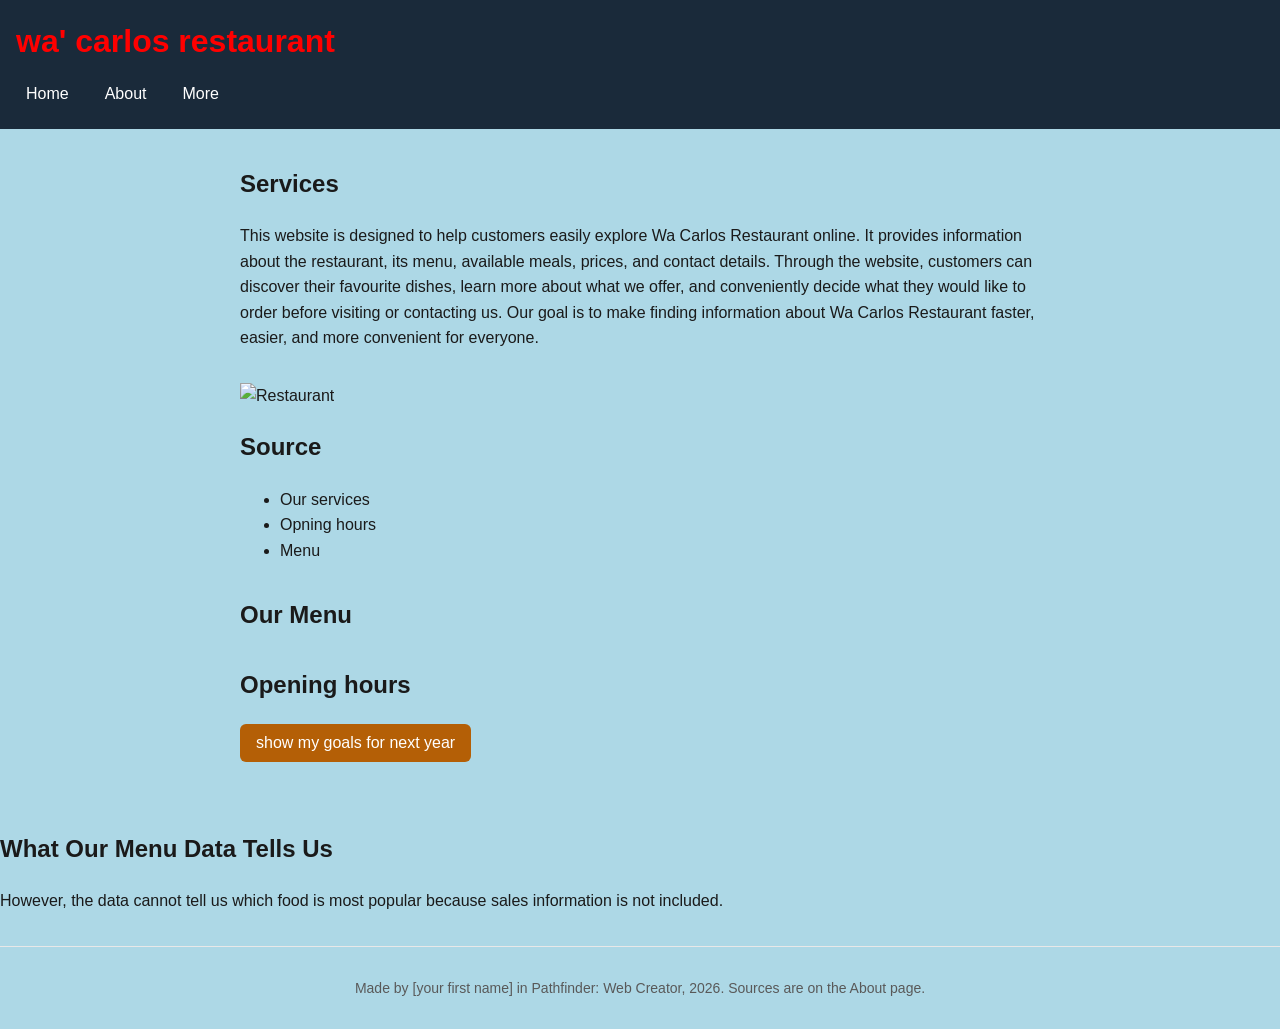
==== index.html @ 10d6f68d "c15" ====
<!DOCTYPE html>
<html lang="en">
<head>
  <meta charset="UTF-8">
  <meta name="viewport" content="width=device-width, initial-scale=1">
  <title>Site name goes here</title>
  <link rel="icon" href="data:,">
  <link rel="stylesheet" href="style.css">
</head>
<body>
  <header>
    <h1>wa' carlos restaurant</h1>
    <nav>
      <a href="index.html">Home</a>
      <a href="about.html">About</a>
      <a href="more.html">More</a>
    </nav>
  </header>

  <main>
    <section>
      <h2>Services</h2>
      <p>This website is designed to help customers easily explore Wa Carlos Restaurant online. It provides information about the restaurant, its menu, available meals, prices, and contact details. Through the website, customers can discover their favourite dishes, learn more about what we offer, and conveniently decide what they would like to order before visiting or contacting us. Our goal is to make finding information about Wa Carlos Restaurant faster, easier, and more convenient for everyone.</p>
    </section>
    <img src="C:\Users\defaultuser0\Downloads\reataurant.jpg" alt="Restaurant">

    <section>
      <h2>Source</h2>
      <ul>
        <li>Our services</li>
        <li>Opning hours</li>
        <li>Menu</li>
      </ul>
    </section>
<section>
    <h2>Our Menu</h2>

    <div id="menu-container"></div>
</section>

<script src="data.js"></script>
<script src="script.js"></script>
    <section>
      <h2>Opening hours</h2>
      <button id="toggle-button">show my goals for next year</button>
      <div id="details" hidden>
        <ul>
          <li>Become the best restaurant in Diani</li>
          <li>Attract sponsors</li>
          <li>Become a 5-star restaurant</li>
        </ul>
        <p>Details for your user go here.</p>
      </div>
    </section>
  </main>

         <section>
           <h2>What Our Menu Data Tells Us</h2>

         <p>
             However, the data cannot tell us which food
            is most popular because sales information
             is not included.
          </p>
        </section>

  <footer>
    <p>Made by [your first name] in Pathfinder: Web Creator, 2026. Sources are on the About page.</p>
  </footer>

  <script src="data.js"></script>
  <script src="script.js"></script>
</body>
</html>
---- style.css ----
/* Pathfinder: Web Creator starter stylesheet.
   Day 3: change the two colours, check contrast, then switch on the media query. */

:root {
  --main-colour: #1a2a3a;    /* header background */
  --accent-colour: #b45f06;  /* buttons and focus outline; passes 4.5:1 on white */
}

body {
  font-family: Arial, Helvetica, sans-serif;
  line-height: 1.6;
  margin: 0;
  color: #1a1a1a;
  background: lightblue;
}

header {
  background: var(--main-colour);
  color: red;
  padding: 16px;
}

header h1 {
  margin: 0 0 8px;
}

/* Flexbox puts the three links in a row with a gap between them */
nav {
  display: flex;
  gap: 16px;
}

nav a {
  color: #ffffff;
  text-decoration: none;
  padding: 6px 10px;
  border-radius: 6px;
}

/* Mouse users see this when they hover */
nav a:hover {
  background: rgba(255, 255, 255, 0.15);
}

/* Keyboard users see where they are. Never remove this. */
a:focus,
button:focus {
  outline: 3px solid var(--accent-colour);
  outline-offset: 2px;
}

main {
  max-width: 800px;
  margin: 0 auto;
  padding: 16px;
}

section {
  margin-bottom: 32px;
}

img {
  max-width: 100%;
  height: auto;
}

button {
  background: var(--accent-colour);
  color: #ffffff;
  border: none;
  padding: 10px 16px;
  font-size: 16px;
  border-radius: 6px;
  cursor: pointer;
}

footer {
  border-top: 1px solid #e8e8e8;
  padding: 16px;
  font-size: 14px;
  color: #595959;
  text-align: center;
}

.menu-item {
    background: white;
    padding: 15px;
    margin: 15px;
    border-radius: 10px;
    box-shadow: 0 2px 8px rgba(0,0,0,0.1);
}

.menu-item h3 {
    color: brown;
}

/* Small screens: stack the nav links.
   Day 3, Block 2: delete the slash-star line above and the star-slash line below to switch this on. */
/*
@media (max-width: 600px) {
  nav {
    flex-direction: column;
    gap: 4px;
  }
}
*/
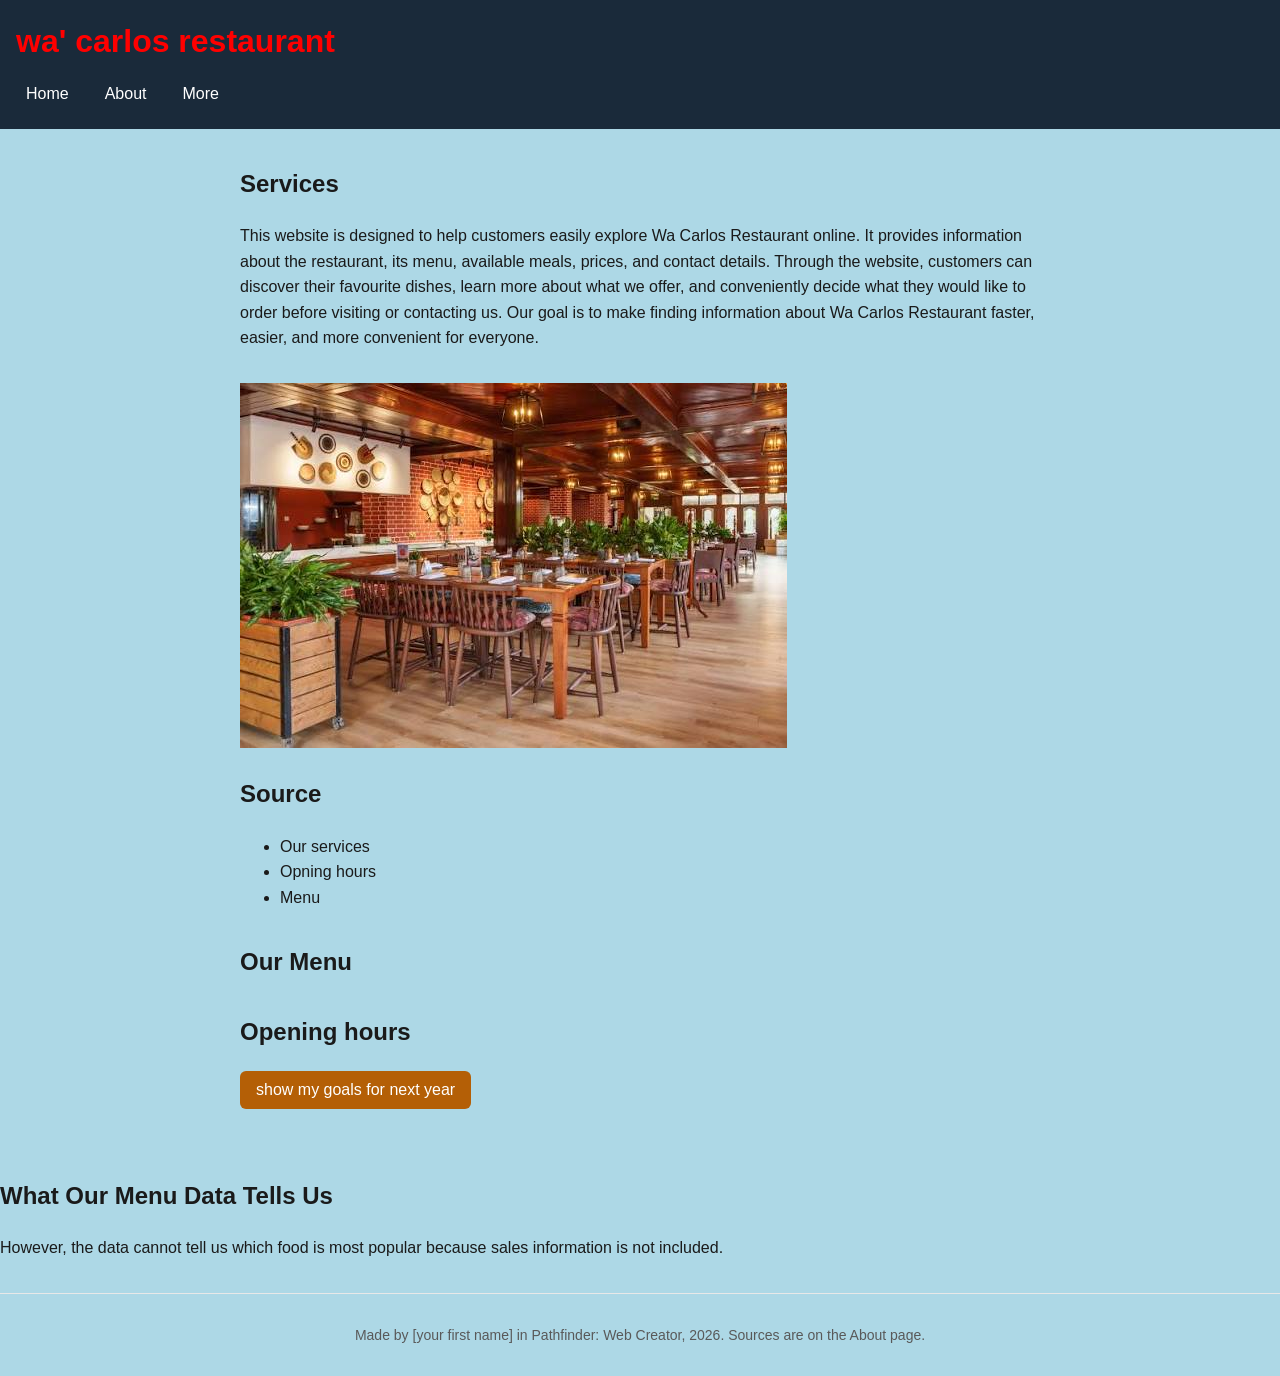
==== commit 5395e213: "c17" ====
--- a/index.html
+++ b/index.html
@@ -22,7 +22,7 @@
       <h2>Services</h2>
       <p>This website is designed to help customers easily explore Wa Carlos Restaurant online. It provides information about the restaurant, its menu, available meals, prices, and contact details. Through the website, customers can discover their favourite dishes, learn more about what we offer, and conveniently decide what they would like to order before visiting or contacting us. Our goal is to make finding information about Wa Carlos Restaurant faster, easier, and more convenient for everyone.</p>
     </section>
-    <img src="C:\Users\defaultuser0\Downloads\reataurant.jpg" alt="Restaurant">
+    <img src="restaurant.jpg" alt="Restaurant">
 
     <section>
       <h2>Source</h2>
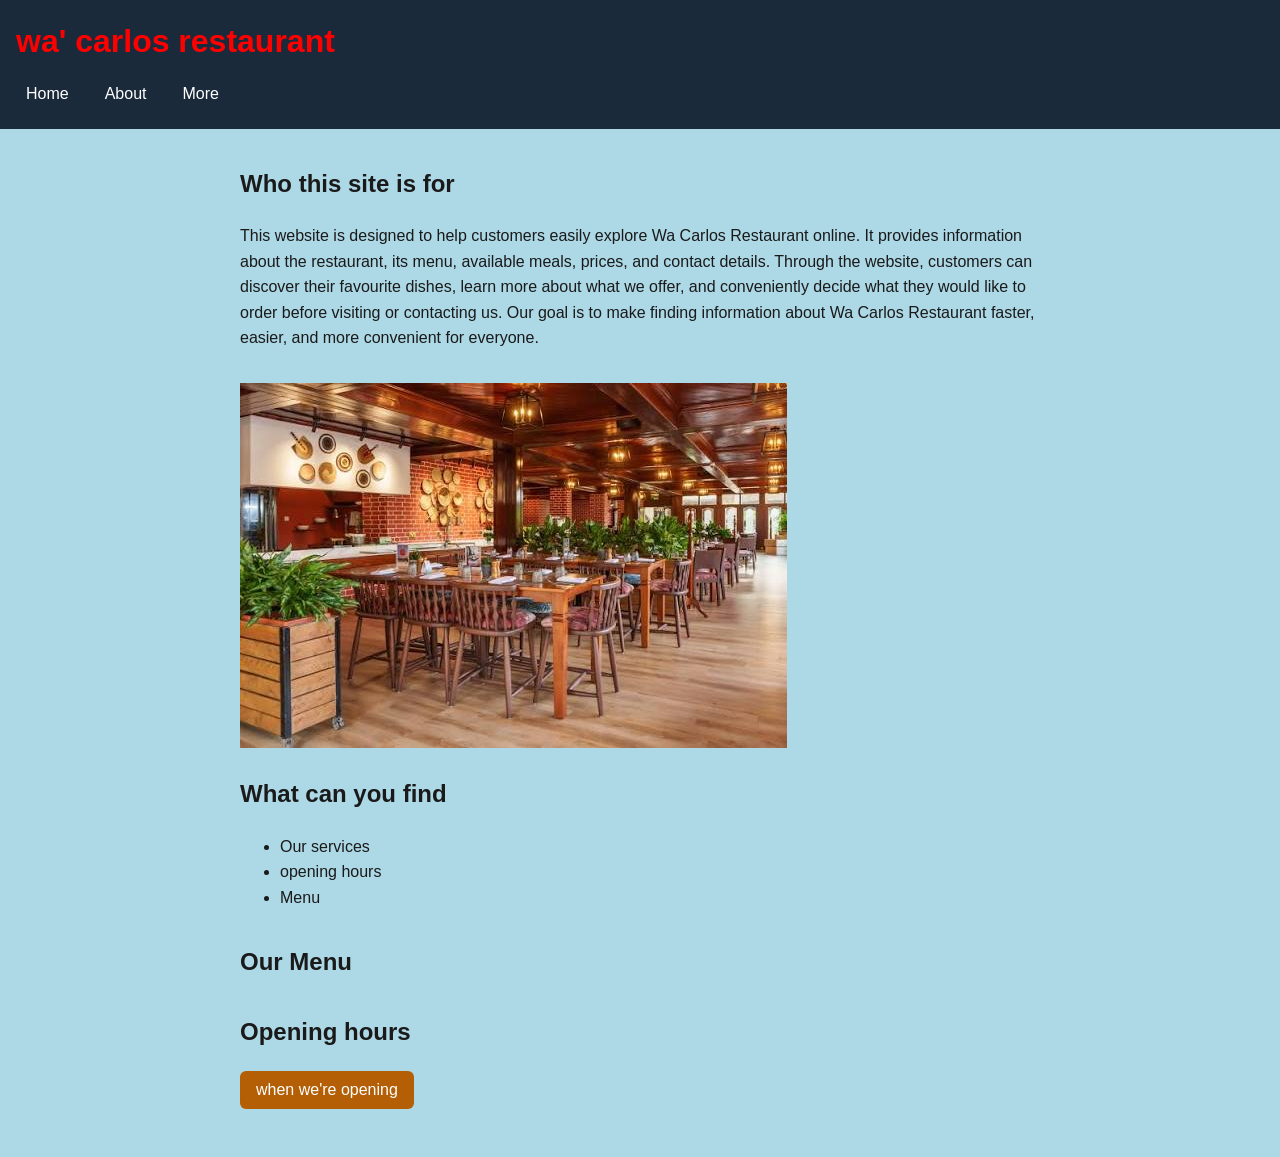
==== commit c80ad122: "c18" ====
--- a/index.html
+++ b/index.html
@@ -19,16 +19,16 @@
 
   <main>
     <section>
-      <h2>Services</h2>
+      <h2>Who this site is for</h2>
       <p>This website is designed to help customers easily explore Wa Carlos Restaurant online. It provides information about the restaurant, its menu, available meals, prices, and contact details. Through the website, customers can discover their favourite dishes, learn more about what we offer, and conveniently decide what they would like to order before visiting or contacting us. Our goal is to make finding information about Wa Carlos Restaurant faster, easier, and more convenient for everyone.</p>
     </section>
     <img src="restaurant.jpg" alt="Restaurant">
 
     <section>
-      <h2>Source</h2>
+      <h2>What can you find</h2>
       <ul>
         <li>Our services</li>
-        <li>Opning hours</li>
+        <li>opening hours</li>
         <li>Menu</li>
       </ul>
     </section>
@@ -42,30 +42,11 @@
 <script src="script.js"></script>
     <section>
       <h2>Opening hours</h2>
-      <button id="toggle-button">show my goals for next year</button>
-      <div id="details" hidden>
-        <ul>
-          <li>Become the best restaurant in Diani</li>
-          <li>Attract sponsors</li>
-          <li>Become a 5-star restaurant</li>
-        </ul>
-        <p>Details for your user go here.</p>
-      </div>
-    </section>
-  </main>
-
-         <section>
-           <h2>What Our Menu Data Tells Us</h2>
-
-         <p>
-             However, the data cannot tell us which food
-            is most popular because sales information
-             is not included.
-          </p>
-        </section>
-
+      <button id="toggle-button">when we're opening</button>
+      <div id="6am-11pm" hidden>
+        
   <footer>
-    <p>Made by [your first name] in Pathfinder: Web Creator, 2026. Sources are on the About page.</p>
+    <p>Made by [Zakariya] in Pathfinder: Web Creator, 2026. Sources are on the About page.</p>
   </footer>
 
   <script src="data.js"></script>
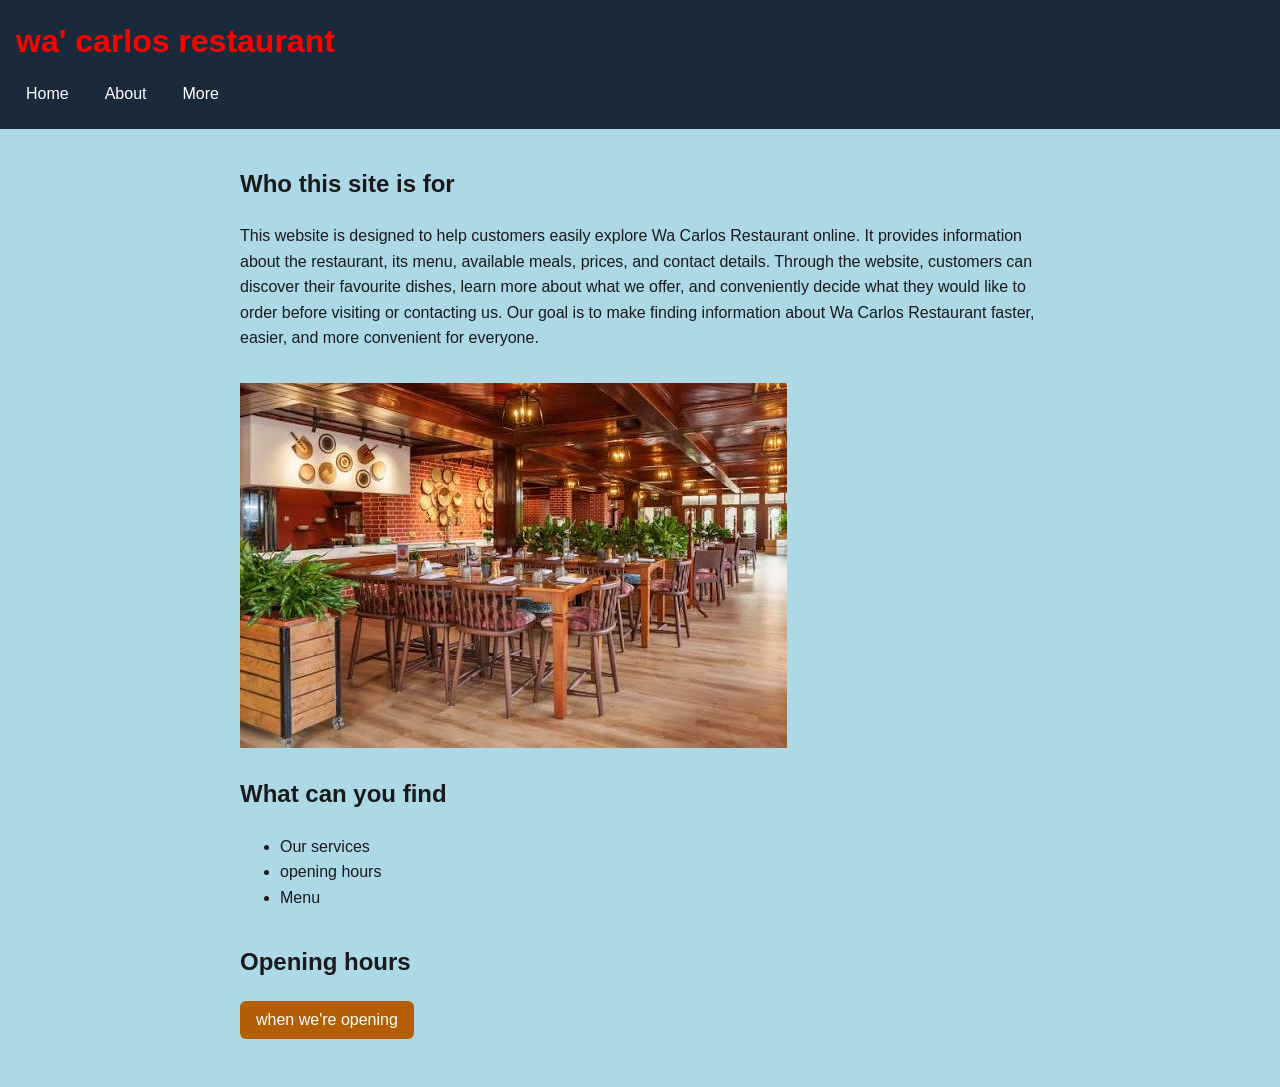
==== commit 5fba577c: "c18" ====
--- a/index.html
+++ b/index.html
@@ -32,11 +32,6 @@
         <li>Menu</li>
       </ul>
     </section>
-<section>
-    <h2>Our Menu</h2>
-
-    <div id="menu-container"></div>
-</section>
 
 <script src="data.js"></script>
 <script src="script.js"></script>
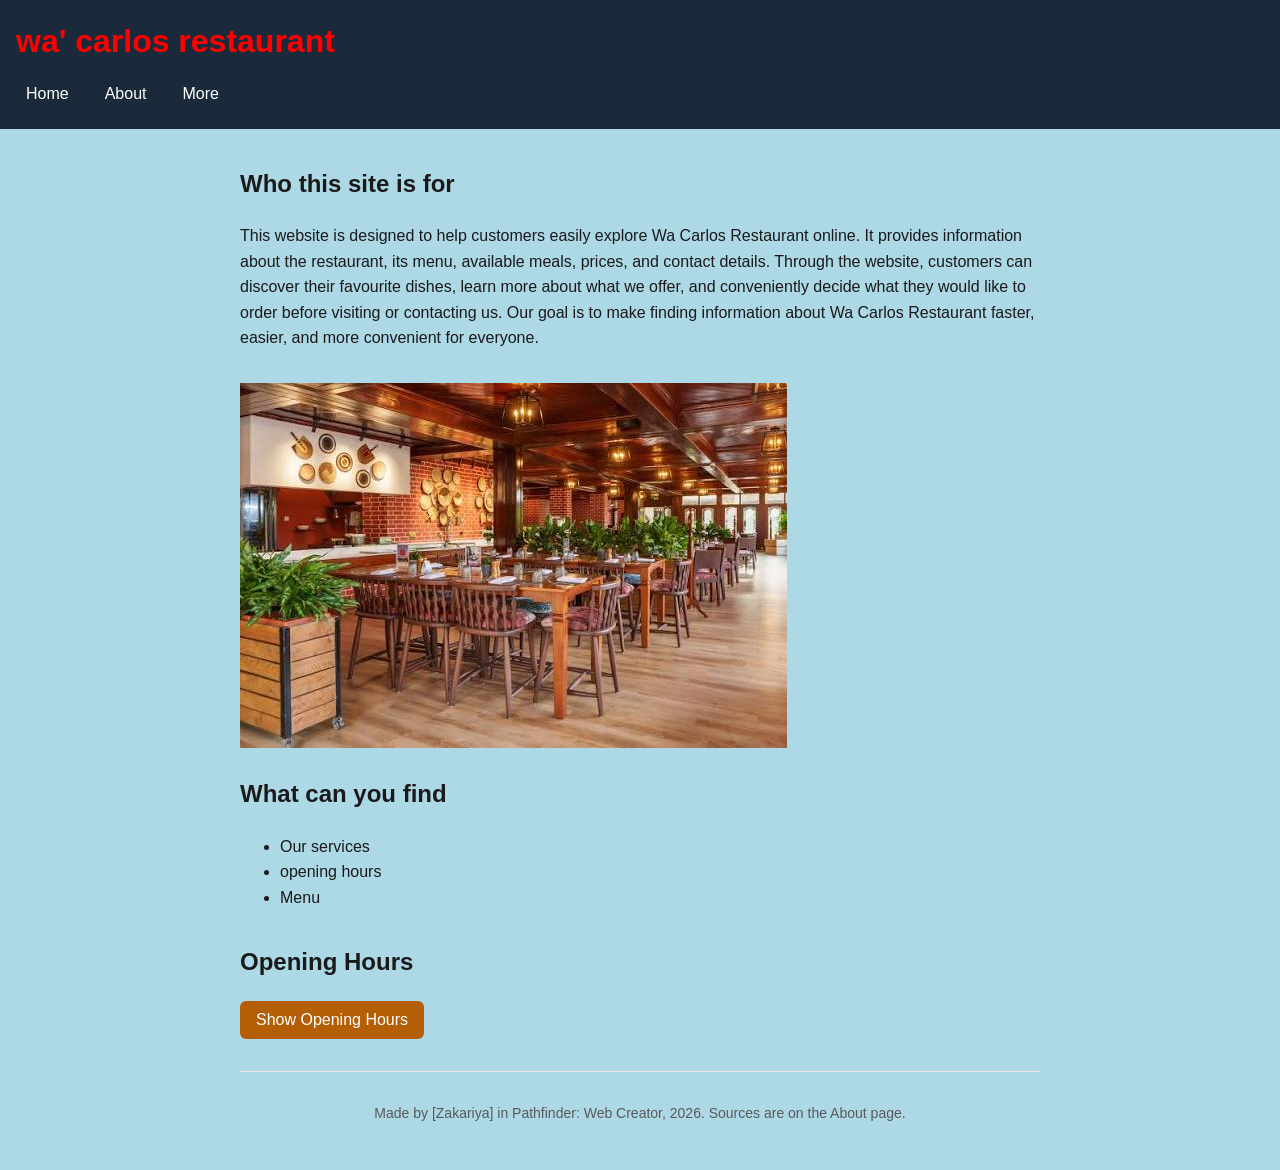
==== commit 47f30392: "c20" ====
--- a/index.html
+++ b/index.html
@@ -36,9 +36,14 @@
 <script src="data.js"></script>
 <script src="script.js"></script>
     <section>
-      <h2>Opening hours</h2>
-      <button id="toggle-button">when we're opening</button>
-      <div id="6am-11pm" hidden>
+    <h2>Opening Hours</h2>
+
+    <button id="toggle-button">Show Opening Hours</button>
+
+    <div id="opening-hours" hidden>
+        <p>Monday - Sunday: 6 AM - 11 PM</p>
+    </div>
+</section>
         
   <footer>
     <p>Made by [Zakariya] in Pathfinder: Web Creator, 2026. Sources are on the About page.</p>
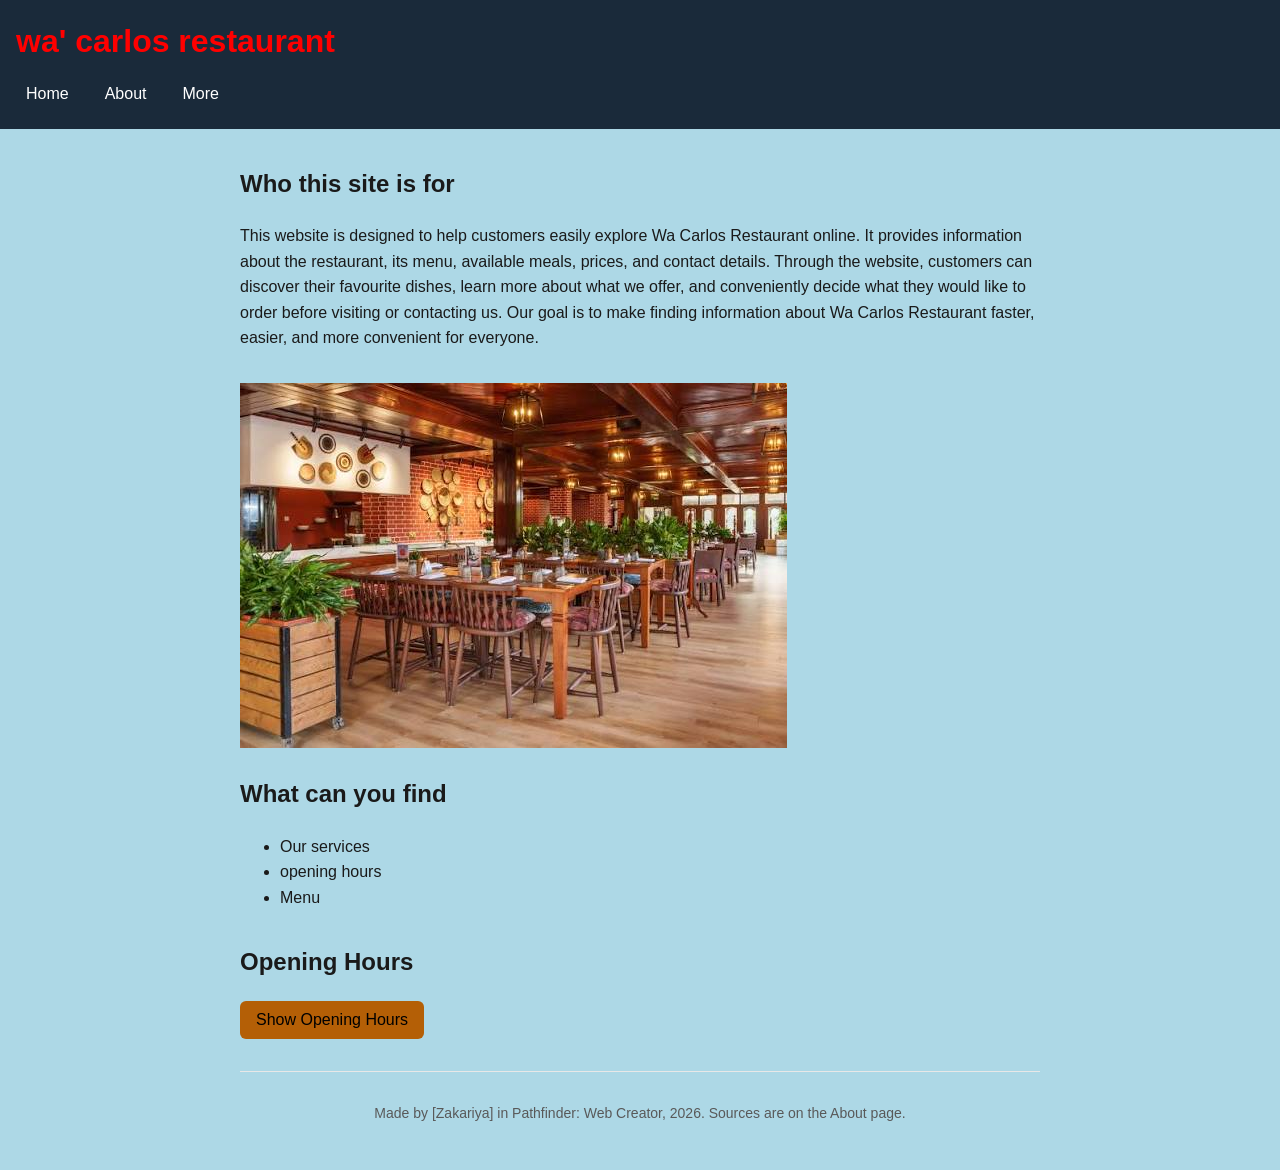
==== commit 54e416df: "c26" ====
--- a/index.html
+++ b/index.html
@@ -7,6 +7,7 @@
   <link rel="icon" href="data:,">
   <link rel="stylesheet" href="style.css">
 </head>
+<script src="script.js"></script>
 <body>
   <header>
     <h1>wa' carlos restaurant</h1>
--- a/style.css
+++ b/style.css
@@ -66,7 +66,7 @@
 
 button {
   background: var(--accent-colour);
-  color: #ffffff;
+  color:#1a1a1a(107, 47, 47);
   border: none;
   padding: 10px 16px;
   font-size: 16px;
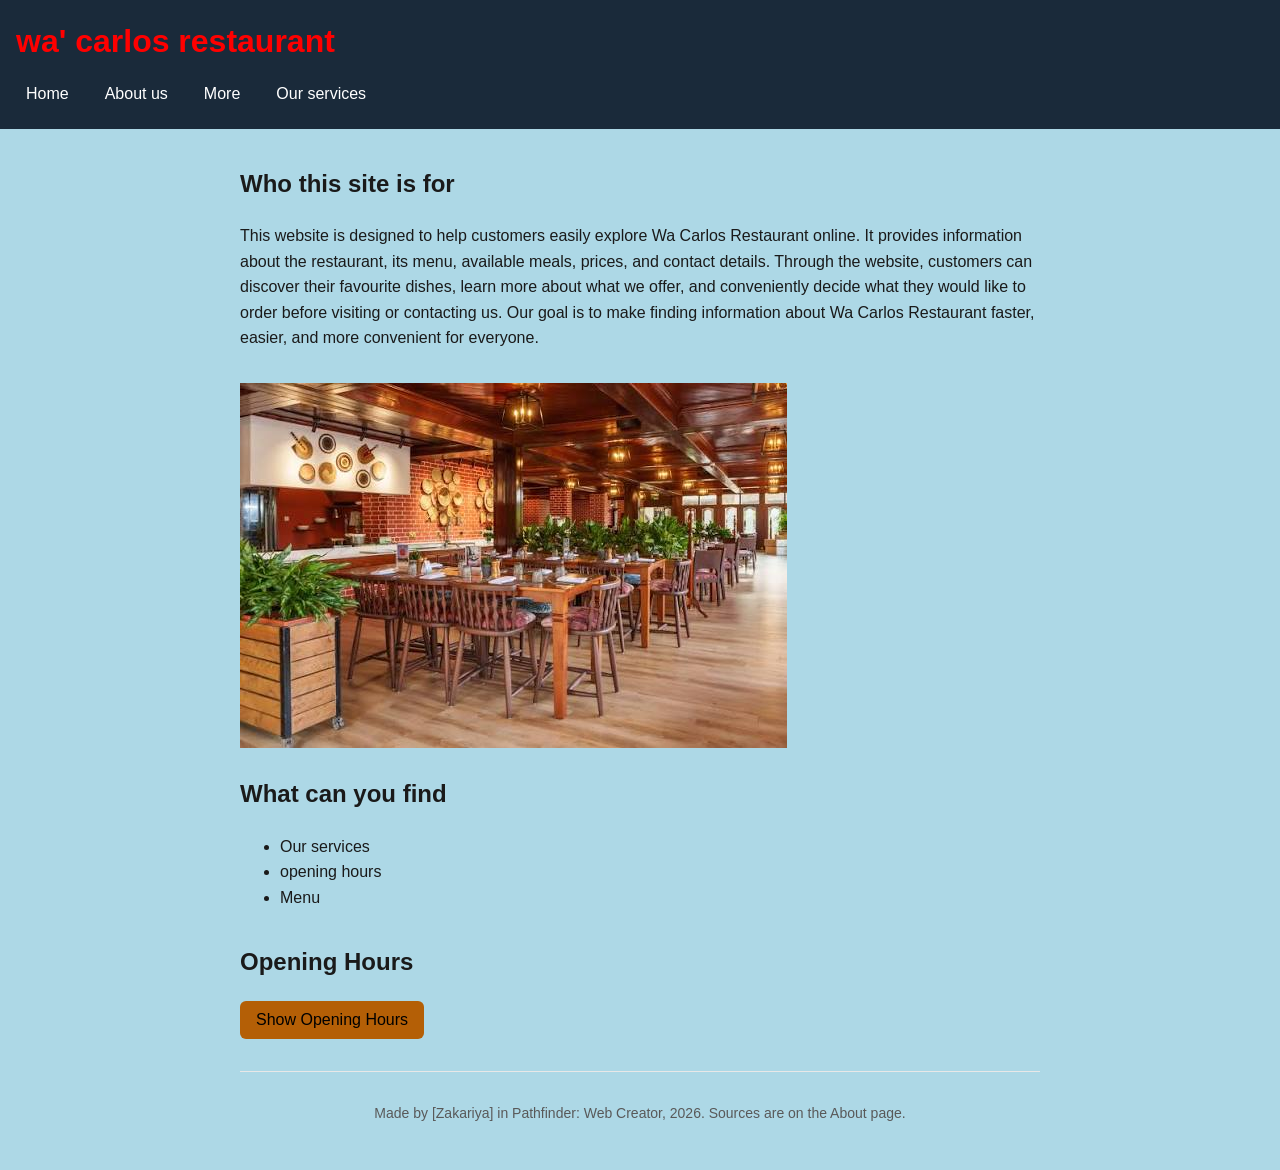
==== commit ceca0d64: "C5" ====
--- a/index.html
+++ b/index.html
@@ -13,8 +13,9 @@
     <h1>wa' carlos restaurant</h1>
     <nav>
       <a href="index.html">Home</a>
-      <a href="about.html">About</a>
+      <a href="about.html">About us</a>
       <a href="more.html">More</a>
+      <a href="services.html">Our services</a>
     </nav>
   </header>
 
--- a/style.css
+++ b/style.css
@@ -94,6 +94,8 @@
     color: brown;
 }
 
+
+
 /* Small screens: stack the nav links.
    Day 3, Block 2: delete the slash-star line above and the star-slash line below to switch this on. */
 /*
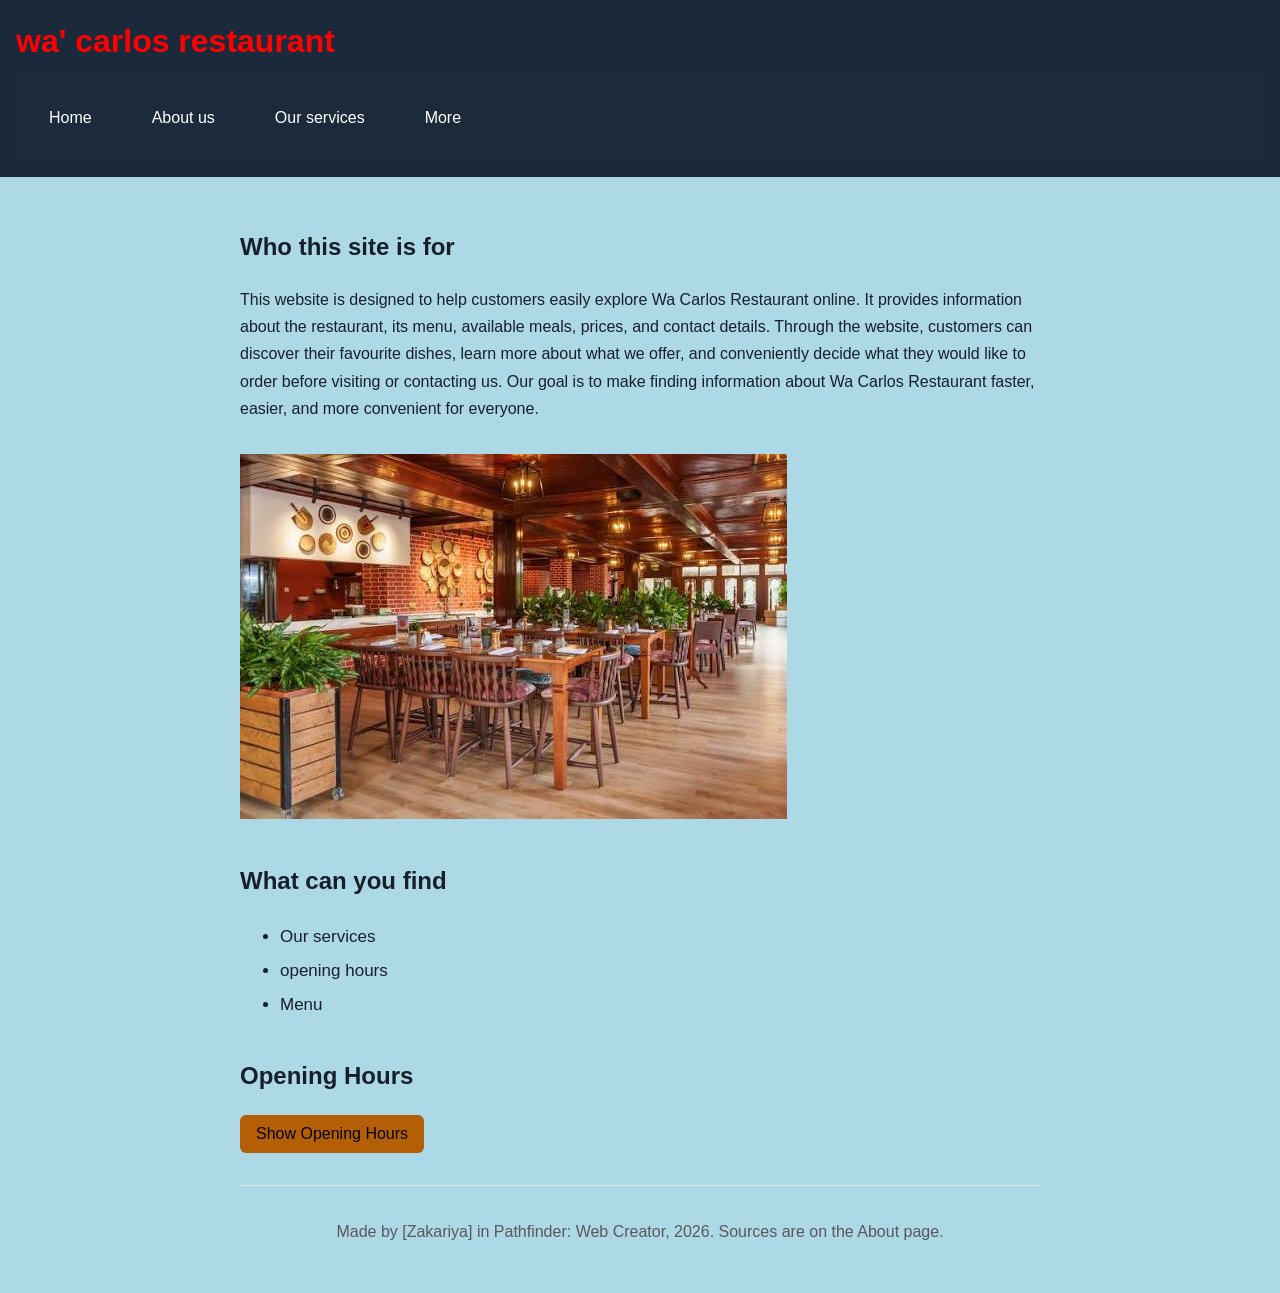
==== commit 2eb12bb9: "c8" ====
--- a/index.html
+++ b/index.html
@@ -14,9 +14,10 @@
     <nav>
       <a href="index.html">Home</a>
       <a href="about.html">About us</a>
+       <a href="services.html">Our services</a>
       <a href="more.html">More</a>
-      <a href="services.html">Our services</a>
-    </nav>
+     </nav>  
+   
   </header>
 
   <main>
--- a/style.css
+++ b/style.css
@@ -94,7 +94,102 @@
     color: brown;
 }
 
-
+/* GENERAL PAGE STYLING */
+body {
+    margin: 0;
+    padding: 0;
+    font-family: Arial, sans-serif;
+    background-color: lightblue;
+    color: #17202a;
+}
+
+/* NAVIGATION BAR */
+nav {
+    background-color: #1b2b3b;
+    padding: 18px;
+    display: flex;
+    gap: 30px;
+    align-items: center;
+}
+
+nav a {
+    color: white;
+    text-decoration: none;
+    font-size: 16px;
+    padding: 12px 15px;
+}
+
+nav a:hover {
+    border: 3px solid #d97900;
+    border-radius: 12px;
+}
+
+/* SERVICES CONTAINER */
+.services-container {
+    max-width: 900px;
+    margin: 40px auto;
+    padding: 20px;
+}
+
+/* MAIN HEADING */
+h1 {
+    color: red;
+    font-size: 32px;
+    margin-bottom: 25px;
+}
+
+/* SUBHEADINGS */
+h2 {
+    color: #17202a;
+    font-size: 24px;
+    margin-top: 35px;
+}
+
+/* PARAGRAPHS */
+p {
+    font-size: 16px;
+    line-height: 1.7;
+}
+
+/* BULLETED LIST */
+ul {
+    padding-left: 40px;
+    line-height: 2;
+}
+
+li {
+    font-size: 17px;
+    color: #17202a;
+}
+
+/* SERVICE SUMMARY */
+.summary {
+    margin-top: 35px;
+    padding-top: 15px;
+    border-top: 1px solid #777;
+}
+
+/* LINKS */
+a {
+    color: #8b0000;
+}
+
+/* MOBILE RESPONSIVENESS */
+@media screen and (max-width: 600px) {
+    .services-container {
+        margin: 15px;
+        padding: 10px;
+    }
+
+    nav {
+        flex-wrap: wrap;
+        gap: 5px;
+    }
+
+    h1 {
+        font-size: 27px;
+    }
+}
 
 /* Small screens: stack the nav links.
    Day 3, Block 2: delete the slash-star line above and the star-slash line below to switch this on. */
